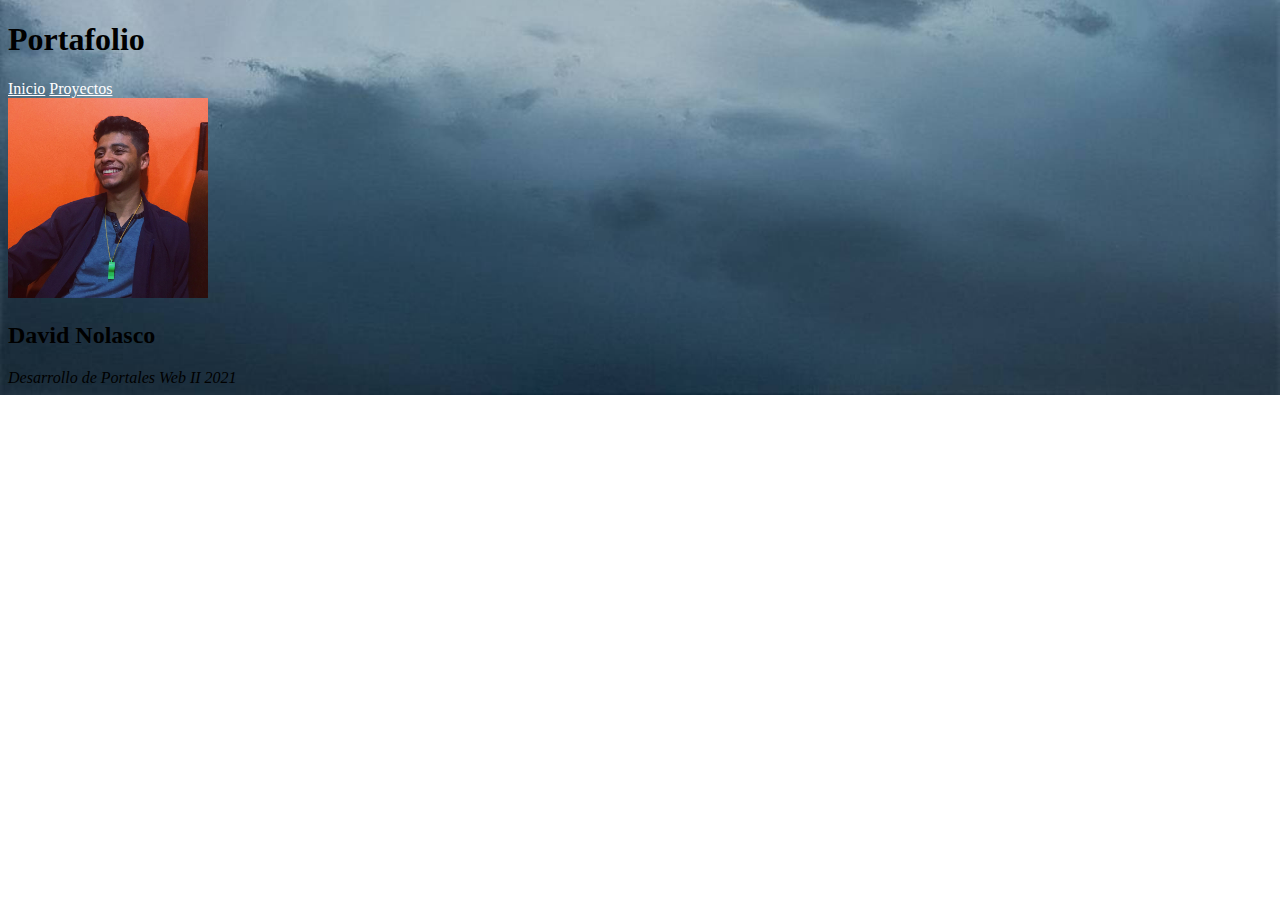
==== index.html @ dada5708 "Tarea 1" ====
<!DOCTYPE html>
<html>

<head>
    <meta charset="UTF-8">
    <meta name="viewport" content="width=device-width, initial-scale=1.0">
    <link href="https://cdn.jsdelivr.net/npm/bootstrap@5.0.0-beta1/dist/css/bootstrap.min.css" rel="stylesheet" integrity="sha384-giJF6kkoqNQ00vy+HMDP7azOuL0xtbfIcaT9wjKHr8RbDVddVHyTfAAsrekwKmP1" crossorigin="anonymous">
    <title>Portafolio</title>
    <link rel="stylesheet" href="css/estilos.css"/>
</head>

<body class="d-flex vh-100 text-center bg-p-cover text-white bg-dark">
    <div class="container-xl d-flex w-100 h-100 flex-column justify-content-between">
        <header class="p-3">
            <h1 class="float-md-start">Portafolio</h1>
            <nav class="nav nav-masthead justify-content-evenly float-md-end">
                <a href="index.html" class="nav-link">Inicio</a>
                <a href="portfolio.html" class="nav-link">Proyectos</a>
            </nav>
        </header>
        <main class="d-flex flex-column align-items-center align-items-md-end align-items-xl-center justify-content-center">
            <div class="p-3">
                <img alt="David Nolasco" src="imgs/avatar.jpg" class="m-3 rounded-circle shadow-lg" style="width:200px; height:200px" />
                <h2 class="p-3">David Nolasco</h2>
            </div>
        </main>
        <footer class="p-3">
            <em>Desarrollo de Portales Web II 2021</em>
        </footer>

    </div>
    <script src="https://cdn.jsdelivr.net/npm/bootstrap@5.0.0-beta1/dist/js/bootstrap.bundle.min.js" integrity="sha384-ygbV9kiqUc6oa4msXn9868pTtWMgiQaeYH7/t7LECLbyPA2x65Kgf80OJFdroafW" crossorigin="anonymous"></script>
</body>

</html>
---- css/estilos.css ----
.bg-p-cover {
    background-position: bottom;
    background-repeat: no-repeat;
    background-size: 150%;
    background-image: url("../imgs/bg1-sm.jpg");
    animation: bganimate 60s 1;
}

h2.card-title{
font-size:1.5rem;
}

.nav-link {
    color: #fff;
    border-bottom: 0.25rem solid rgba(255, 255, 255, 0.0);
    transition: border-bottom 0.5s;
}

.nav-link:hover {
    color: #fff;
    border-bottom: 0.25rem solid rgba(255, 255, 255, 0.7);
}

@media (min-width:768px) {
    .bg-p-cover {
        background-size: 100%;
        background-image: url("../imgs/bg1-md.jpg");
    }
}

@media (min-width:1200px) {
    .bg-p-cover {
        background-image: url("../imgs/bg1-lg.jpg");
    }
}

@keyframes bganimate {
    50% {
        background-position: top right;
    }
}

.bd-placeholder-img {
font-size: 1.125rem;
text-anchor: middle;
-webkit-user-select: none;
-moz-user-select: none;
user-select: none;
}

@media (min-width: 768px) {
.bd-placeholder-img-lg {
  font-size: 3.5rem;
}
}
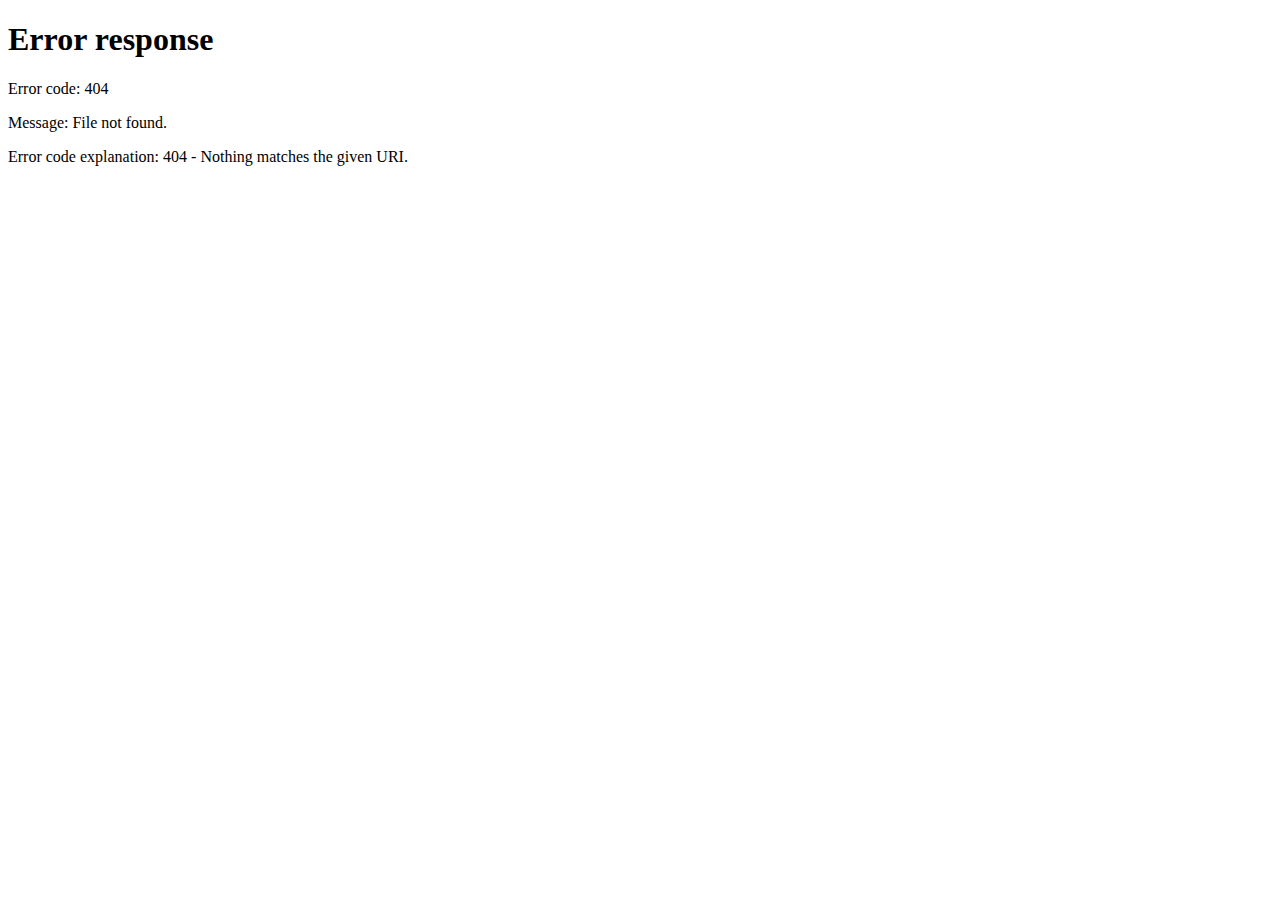
==== commit 98f60ca2: "moviendo index 3" ====
--- a/index.html
+++ b/index.html
@@ -1,35 +1,14 @@
-<!DOCTYPE html>
-<html>
-
-<head>
-    <meta charset="UTF-8">
-    <meta name="viewport" content="width=device-width, initial-scale=1.0">
-    <link href="https://cdn.jsdelivr.net/npm/bootstrap@5.0.0-beta1/dist/css/bootstrap.min.css" rel="stylesheet" integrity="sha384-giJF6kkoqNQ00vy+HMDP7azOuL0xtbfIcaT9wjKHr8RbDVddVHyTfAAsrekwKmP1" crossorigin="anonymous">
-    <title>Portafolio</title>
-    <link rel="stylesheet" href="css/estilos.css"/>
-</head>
-
-<body class="d-flex vh-100 text-center bg-p-cover text-white bg-dark">
-    <div class="container-xl d-flex w-100 h-100 flex-column justify-content-between">
-        <header class="p-3">
-            <h1 class="float-md-start">Portafolio</h1>
-            <nav class="nav nav-masthead justify-content-evenly float-md-end">
-                <a href="index.html" class="nav-link">Inicio</a>
-                <a href="portfolio.html" class="nav-link">Proyectos</a>
-            </nav>
-        </header>
-        <main class="d-flex flex-column align-items-center align-items-md-end align-items-xl-center justify-content-center">
-            <div class="p-3">
-                <img alt="David Nolasco" src="imgs/avatar.jpg" class="m-3 rounded-circle shadow-lg" style="width:200px; height:200px" />
-                <h2 class="p-3">David Nolasco</h2>
-            </div>
-        </main>
-        <footer class="p-3">
-            <em>Desarrollo de Portales Web II 2021</em>
-        </footer>
-
-    </div>
-    <script src="https://cdn.jsdelivr.net/npm/bootstrap@5.0.0-beta1/dist/js/bootstrap.bundle.min.js" integrity="sha384-ygbV9kiqUc6oa4msXn9868pTtWMgiQaeYH7/t7LECLbyPA2x65Kgf80OJFdroafW" crossorigin="anonymous"></script>
-</body>
-
-</html>
+<!DOCTYPE html>
+<html>
+<head>
+    <meta charset="UTF-8">
+    <meta http-equiv="X-UA-Compatible" content="IE=edge">
+    <meta name="viewport" content="width=device-width, initial-scale=1.0">
+    <title>Portafolio</title>
+</head>
+<body>
+    <script>
+        window.location.assign("portafolio/index.html");
+    </script>
+</body>
+</html>